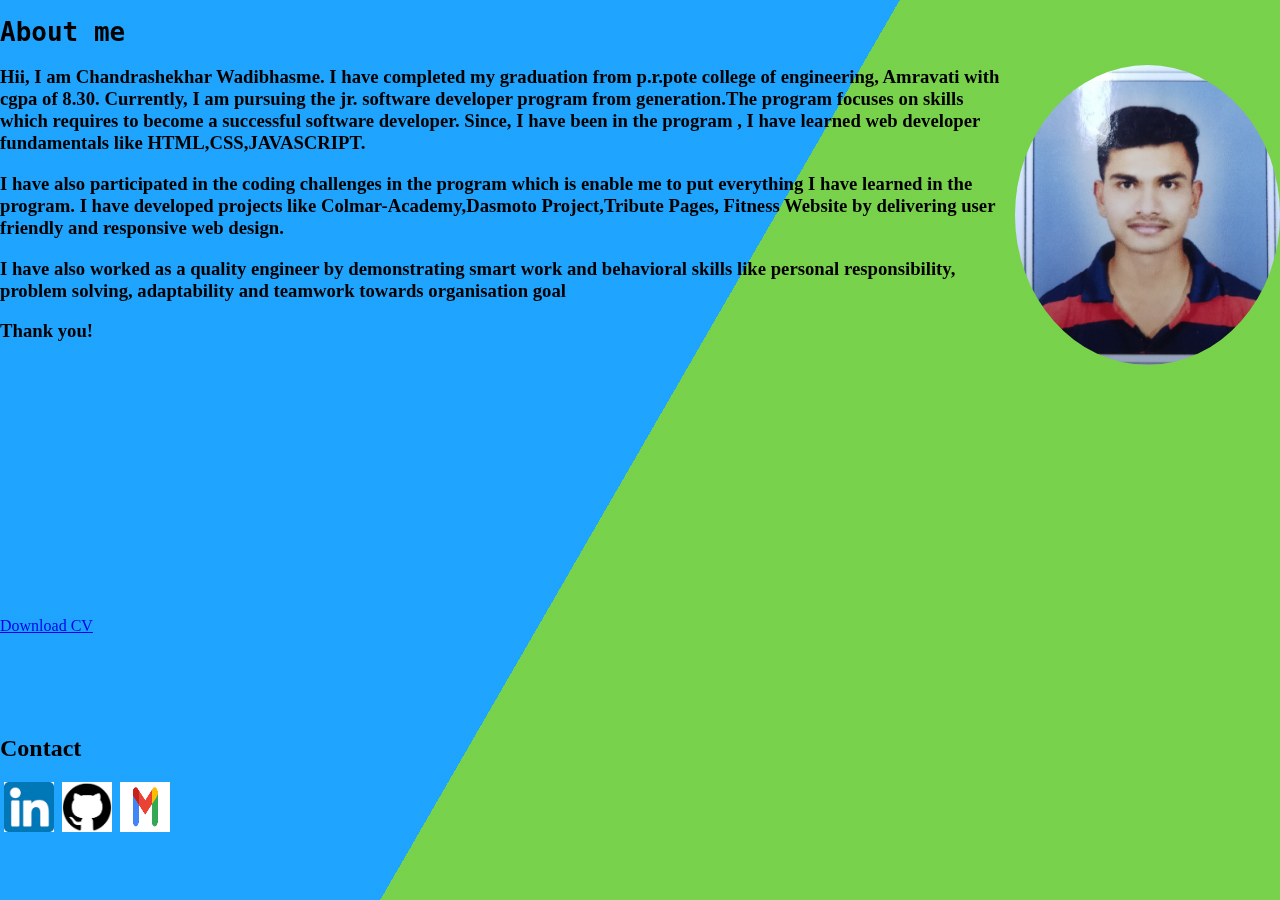
==== About-me.html @ bed5adf3 "all files saved" ====
<!DOCTYPE html>
<html lang="en">

<head>
    <meta charset="UTF-8">
    <meta http-equiv="X-UA-Compatible" content="IE=edge">
    <meta name="viewport" content="width=device-width, initial-scale=1.0">
    <title>About me</title>
    <style>
        #abtme  {
  height:600px;
}

body {
  margin:0;
}

.bg {
  animation:slide 3s ease-in-out infinite alternate;
  background-image: linear-gradient(-60deg, #6c3 50%, #09f 50%);
  bottom:0;
  left:-50%;
  opacity:.5;
  position:fixed;
  right:-50%;
  top:0;
  z-index:-1;
}

.bg2 {
  animation-direction:alternate-reverse;
  animation-duration:4s;
}

.bg3 {
  animation-duration:5s;
}

.content {
 
  border-radius:.25em;
  box-shadow:0 0 .25em rgba(0,0,0,.25);
  box-sizing:border-box;
  left:50%;
  padding:10vmin;
  position:fixed;
  text-align:center;
  top:50%;
  transform:translate(-50%, -50%);
}

h1 {
  font-family:monospace;
}

@keyframes slide {
  0% {
    transform:translateX(-25%);
  }
  100% {
    transform:translateX(25%);
  }
}
#mainimg{
    border-radius: 50%;
    height: 300px;
    width: auto;
    float: right;
}
#contactimg img{
    height: 50px; width: 50px; display: inline-flex; padding-left: 4px;
}

    </style>
</head>

<body>

    <div class="bg"></div>
<div class="bg bg2"></div>
<div class="bg bg3"></div>


    <div class="container-fluid" id="abtme">


        <h1 class="text-center">About me</h1>

        <img id="mainimg" src="Resources\My-Image1.jpg">
        <h3> Hii, I am Chandrashekhar Wadibhasme. I have completed my graduation from p.r.pote college of engineering,
            Amravati with cgpa of 8.30.
            Currently, I am pursuing the jr. software developer program from generation.The program focuses on skills
            which requires to become a successful software
            developer. Since, I have been in the program , I have learned web developer fundamentals like
            HTML,CSS,JAVASCRIPT.
        </h3>
        
        <h3>
            I have also participated in the coding challenges in the program which is enable me to put everything I have
            learned in the program.
            I have developed projects like Colmar-Academy,Dasmoto Project,Tribute Pages, Fitness Website by delivering
            user friendly and responsive web design.
        </h3>
        <h3>I have also worked as a quality engineer by demonstrating smart work and behavioral skills like personal
            responsibility, problem solving, adaptability and teamwork towards organisation goal</h3>
        <h3>Thank you!</h3>


    </div>


    <a class="border border-lg-success rounded-pill container" href="./Resources/resume5.pdf">Download CV</a>
    


    <div class="container text-center " style="margin-top: 100px;" id="contacts">
        <h2>
          Contact
        </h2>
        <div class="container justify-content-center" id="contactimg">
          <a href="https://www.linkedin.com/in/shekhar2298/" target="_blank"><img class="img1"
              src="Resources\linkedinlogo.png"></a>
          <a href="https://www.github.com/Shekhar2298" target="_blank"><img class="img1" src="Resources\githublogo.png"></a>
          <a href="https://mail.google.com/mail/u/0/#inbox" target="_blank"><img src="Resources\Maillogo.png"></a>
        </div></a>
        </div>
      </div>

    <link href="https://cdn.jsdelivr.net/npm/bootstrap@5.0.2/dist/css/bootstrap.min.css" rel="stylesheet"
    integrity="sha384-EVSTQN3/azprG1Anm3QDgpJLIm9Nao0Yz1ztcQTwFspd3yD65VohhpuuCOmLASjC" crossorigin="anonymous">
  <script src="https://cdn.jsdelivr.net/npm/bootstrap@5.0.2/dist/js/bootstrap.bundle.min.js"
    integrity="sha384-MrcW6ZMFYlzcLA8Nl+NtUVF0sA7MsXsP1UyJoMp4YLEuNSfAP+JcXn/tWtIaxVXM"
    crossorigin="anonymous"></script>
    <script src="./index.js"></script>
</body>

</html>
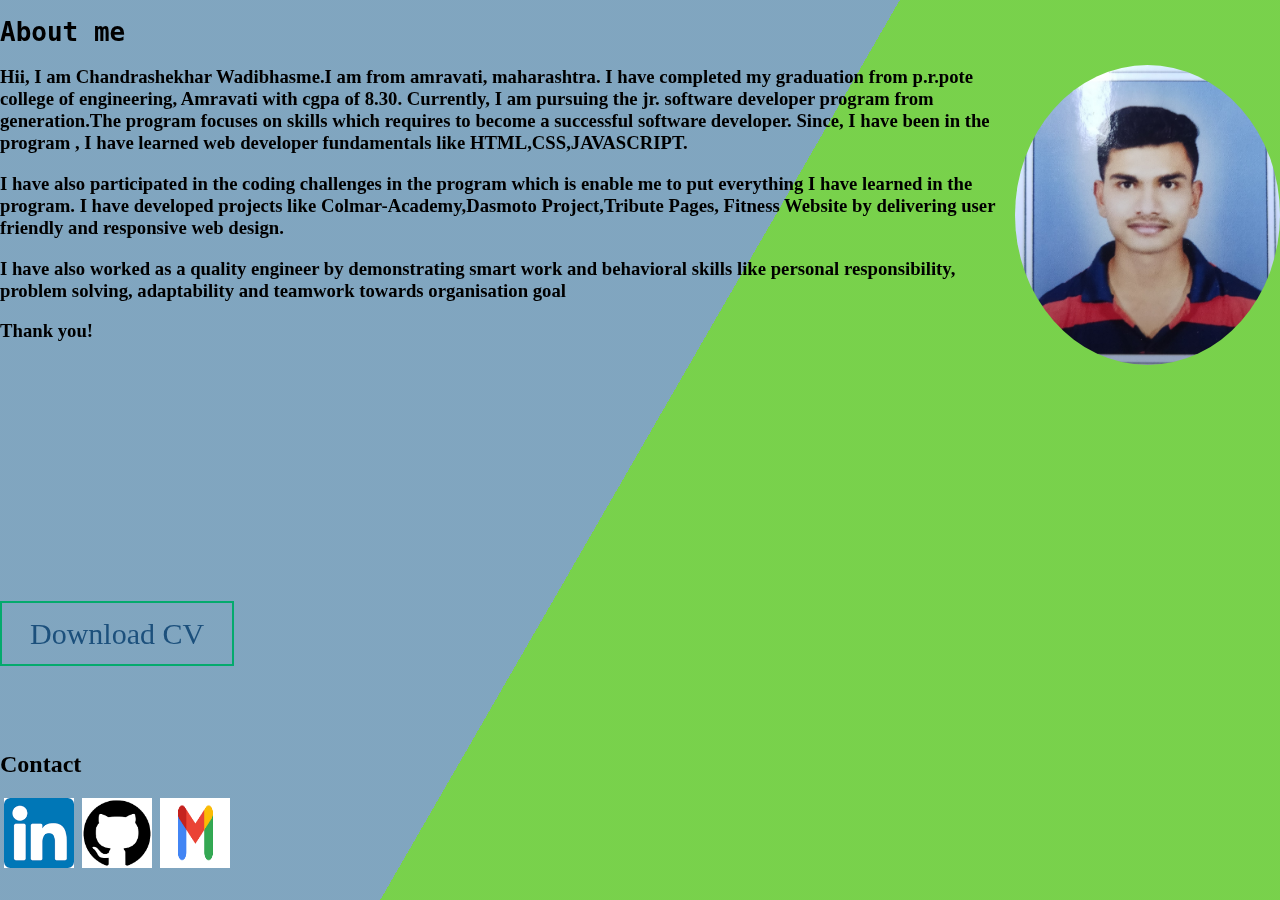
==== commit 0ed58fbe: "update all files" ====
--- a/About-me.html
+++ b/About-me.html
@@ -17,7 +17,7 @@
 
 .bg {
   animation:slide 3s ease-in-out infinite alternate;
-  background-image: linear-gradient(-60deg, #6c3 50%, #09f 50%);
+  background-image: linear-gradient(-60deg, #6c3 50%, rgb(111, 154, 183) 50%);
   bottom:0;
   left:-50%;
   opacity:.5;
@@ -68,7 +68,31 @@
     float: right;
 }
 #contactimg img{
-    height: 50px; width: 50px; display: inline-flex; padding-left: 4px;
+    height: 70px; width: 70px; display: inline-flex; padding-left: 4px;
+}
+.border {
+  border: 2px solid;
+
+  color: white;
+  padding: 14px 28px;
+  font-size: 30px;
+  cursor: pointer;
+  width: 100px;
+  height: 60px;
+  text-align: center;
+
+  text-decoration: none;
+}
+
+/* Green */
+.border-success {
+  border-color: #04AA6D;
+color: rgb(28, 80, 124);
+}
+
+.border-success:hover {
+  background-color: #04AA6D;
+  color: rgb(167, 64, 218);
 }
 
     </style>
@@ -87,7 +111,7 @@
         <h1 class="text-center">About me</h1>
 
         <img id="mainimg" src="Resources\My-Image1.jpg">
-        <h3> Hii, I am Chandrashekhar Wadibhasme. I have completed my graduation from p.r.pote college of engineering,
+        <h3> Hii, I am Chandrashekhar Wadibhasme.I am from amravati, maharashtra. I have completed my graduation from p.r.pote college of engineering,
             Amravati with cgpa of 8.30.
             Currently, I am pursuing the jr. software developer program from generation.The program focuses on skills
             which requires to become a successful software
@@ -109,7 +133,7 @@
     </div>
 
 
-    <a class="border border-lg-success rounded-pill container" href="./Resources/resume5.pdf">Download CV</a>
+    <a class="border border-success " href="./Resources/resume5.pdf">Download CV</a>
     
 
 
